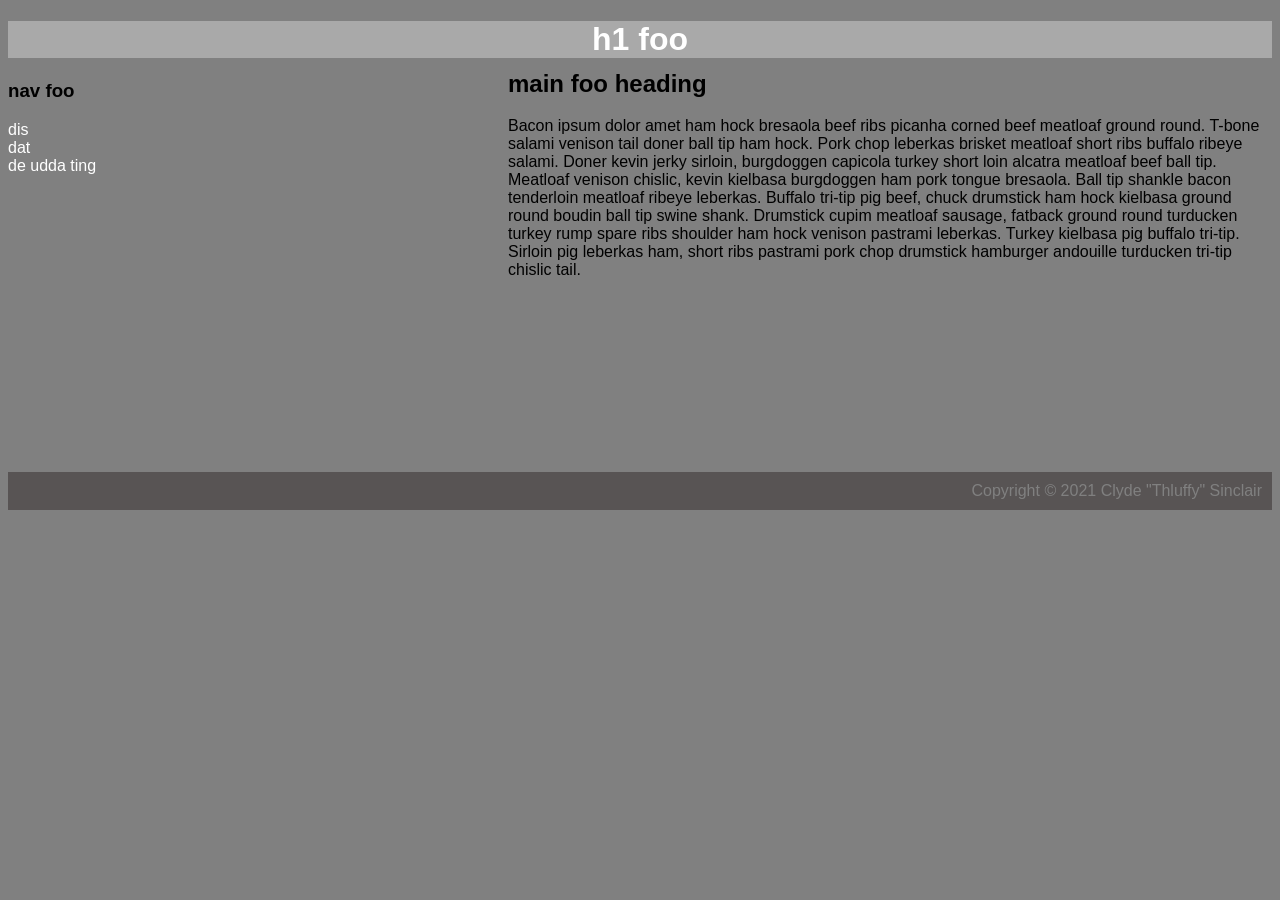
==== 18_css/0_inline/index.html @ ede68d9c "added basic likeness in 0_ineline" ====
<!DOCTYPE html>
<html lang="en">
  <!-- Ryan Wang, Sophie Liu
       SoftDev pd2
       K18 -- CSS basics
       2021-11-22
	 WORK FILE for CSS 	
    -->

  <head>
    <meta charset="utf-8"/>
    <title>foo title</title>
  </head>

  <body style="background-color:grey; font-family: Arial, Helvetica, sans-serif;">
    <h1 style="text-align:center; color: white; background-color:darkgrey;">h1 foo</h1>
    <h3>nav foo</h3>
    <ul style="list-style: none; 
    padding-left: 0px;">
      <li><a href="" style="color: white; text-decoration: none;">dis</a></li>
      <li><a href="" style="color: white; text-decoration: none;">dat</a></li>
      <li><a href="" style="color: white; text-decoration: none;">de udda ting</a></li>
    </ul>
    <h2 style="
    position: relative; 
    left: 500px; 
    bottom: 125px;
    ">
      main foo heading
    </h2>
    <p style="
    position: relative; 
    left: 500px; 
    bottom: 125px;
    max-width: 85ch;
    ">
      Bacon ipsum dolor amet ham hock bresaola beef ribs picanha corned beef meatloaf ground round. T-bone salami venison tail doner ball tip ham hock. 
      Pork chop leberkas brisket meatloaf short ribs buffalo ribeye salami. Doner kevin jerky sirloin, burgdoggen capicola turkey short loin alcatra meatloaf beef ball tip.

      Meatloaf venison chislic, kevin kielbasa burgdoggen ham pork tongue bresaola. Ball tip shankle bacon tenderloin meatloaf ribeye leberkas. Buffalo tri-tip pig beef, 
      chuck drumstick ham hock kielbasa ground round boudin ball tip swine shank. Drumstick cupim meatloaf sausage, fatback ground round turducken turkey rump spare ribs 
      shoulder ham hock venison pastrami leberkas. Turkey kielbasa pig buffalo tri-tip. Sirloin pig leberkas ham, short ribs pastrami pork chop drumstick hamburger andouille 
      turducken tri-tip chislic tail.
    </p>

      <br>
      <br>

      <p style="text-align: right; background-color:#585454; padding:10px; color: grey;">
        Copyright &copy; 2021 Clyde "Thluffy" Sinclair
      </p>
  </body>

</html>
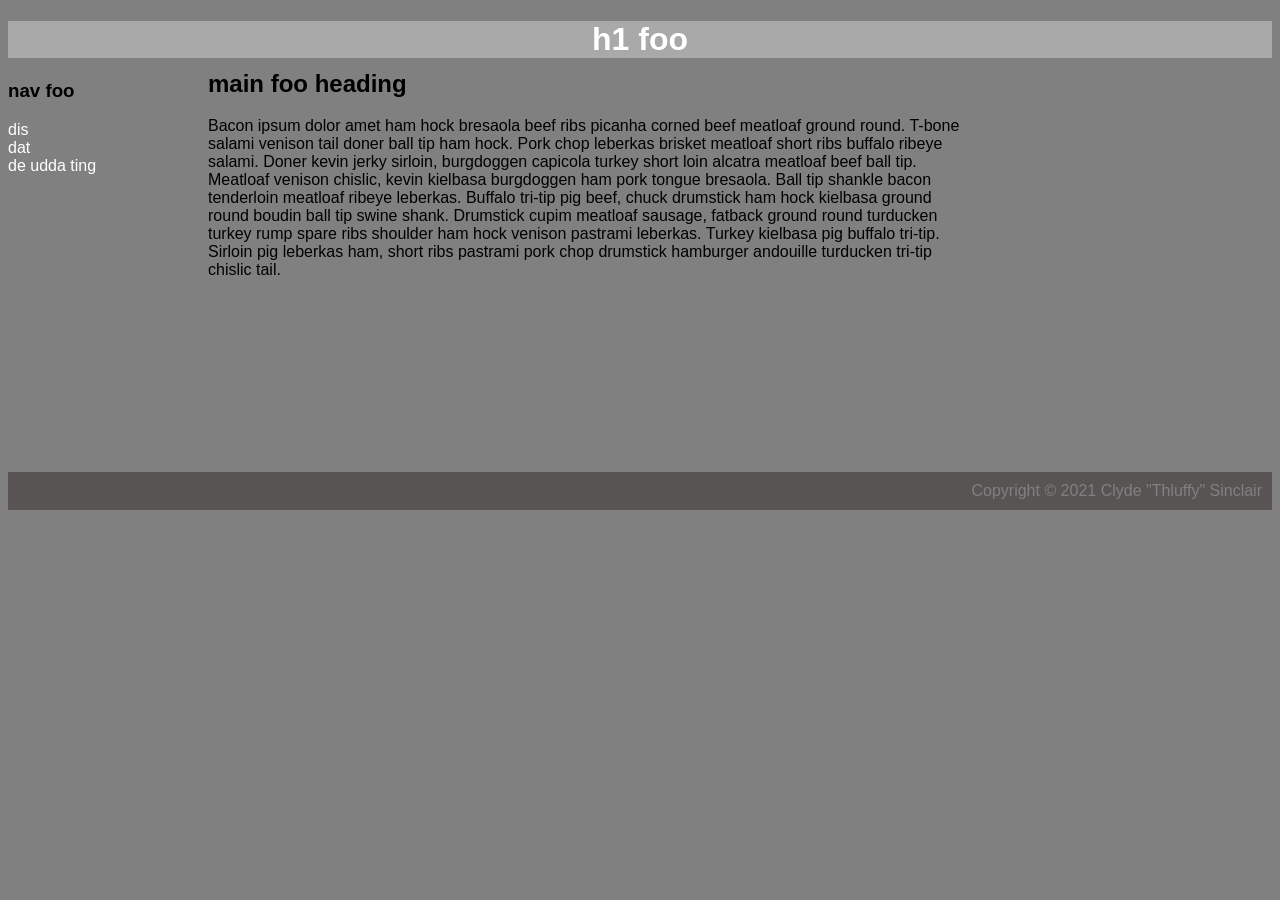
==== commit 5274a12a: "added sophie's work as well" ====
--- a/18_css/0_inline/index.html
+++ b/18_css/0_inline/index.html
@@ -23,14 +23,15 @@
     </ul>
     <h2 style="
     position: relative; 
-    left: 500px; 
+    left: 200px; 
     bottom: 125px;
+    max-width: 60ch;
     ">
       main foo heading
     </h2>
     <p style="
     position: relative; 
-    left: 500px; 
+    left: 200px; 
     bottom: 125px;
     max-width: 85ch;
     ">
@@ -43,12 +44,12 @@
       turducken tri-tip chislic tail.
     </p>
 
-      <br>
-      <br>
+      <br style = "width = 1px">
+      <br style = "width = 1px">
 
       <p style="text-align: right; background-color:#585454; padding:10px; color: grey;">
         Copyright &copy; 2021 Clyde "Thluffy" Sinclair
       </p>
   </body>
 
-</html>
+</html>
